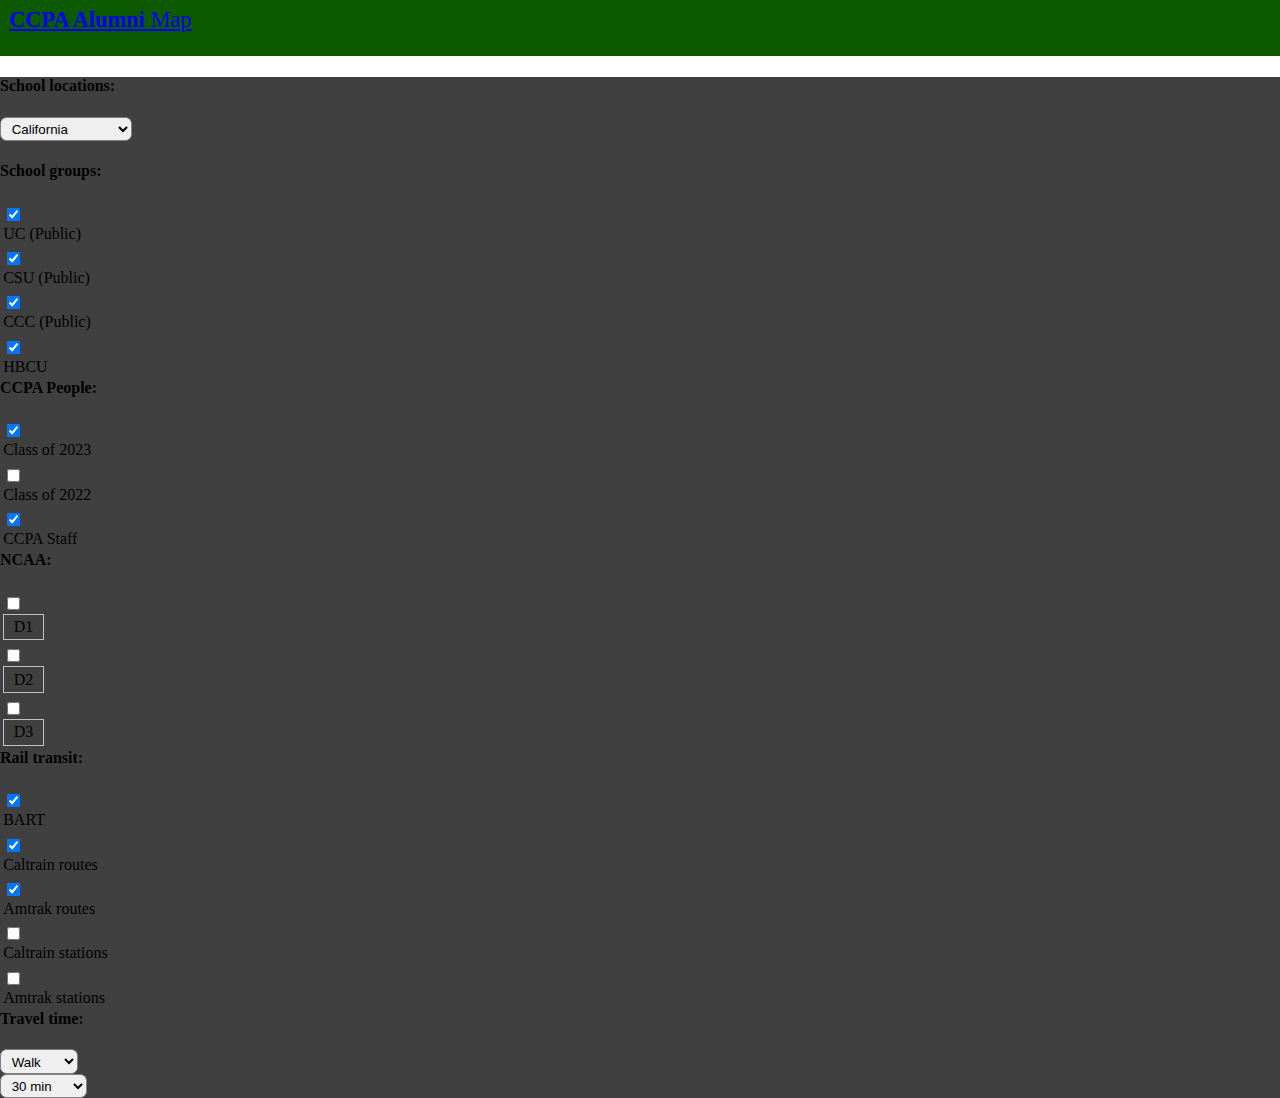
==== index.html @ 26f5cc2d "add header" ====
<!DOCTYPE html>
<html lang="en">

<head>
  <title>CCPA Alumni Map (alpha)</title>
  <meta charset="UTF-8">
  <meta http-equiv="X-UA-Compatible" content="IE=edge">
  <meta name="viewport" content="initial-scale=1,maximum-scale=1,user-scalable=no">
  <script src="https://cdnjs.cloudflare.com/ajax/libs/jquery/3.5.0/jquery.min.js"></script>
  <script src='https://npmcdn.com/csv2geojson@latest/csv2geojson.js'></script>
  <script src='https://npmcdn.com/@turf/turf/turf.min.js'></script>
  <script src="https://api.mapbox.com/mapbox-gl-js/v2.15.0/mapbox-gl.js"></script>
  <link href="https://api.mapbox.com/mapbox-gl-js/v2.15.0/mapbox-gl.css" rel="stylesheet">
  <link href='https://api.mapbox.com/mapbox-assembly/v1.3.0/assembly.min.css' rel='stylesheet'>
  <script src='https://api.mapbox.com/mapbox-assembly/v1.3.0/assembly.js'></script>
  <script src="https://api.mapbox.com/mapbox-gl-js/plugins/mapbox-gl-geocoder/v5.0.0/mapbox-gl-geocoder.min.js"></script>
  <link rel="stylesheet" href="https://api.mapbox.com/mapbox-gl-js/plugins/mapbox-gl-geocoder/v5.0.0/mapbox-gl-geocoder.css" type="text/css">
  <link rel="stylesheet" href="style.css">
  <link rel="stylesheet" href="nav-menu.css">
</head>

<body>
  <div id="header"><a href="https://github.com/ccpa-ousd/alumni-map"><strong>CCPA Alumni</strong>&nbsp;Map</a></div>
  <div id="section1-wrapper" class='wrapper'>
    <div class="container ">
      <div class="col-xs-12 col-sm-12 col-md-12">
        <!-- map options start -->
        <div class='absolute fl my12 mx12 py12 px12 bg-gray-faint rounder border border--gray txt-s '>
          <form id='options'>
            <h4 class='txt-bold pb3'>School locations:</h4>
            <div class='toggle-group align-center'>
              <div class='select-container'>
                <select class='select select--s'>
                  <option name='location' value='california' selected>California</option>
                  <option name='location' value='us'>United States</option>
                  <option name='location' value='north_america'>North America</option>
                  <option name='location' value='global'>Global</option>
                </select>
                <div class='select-arrow'></div>
              </div>
            </div>
            <h4 class='txt-bold pt6'>School groups:</h4>
            <label class='switch-container'>
              <input type='checkbox' name='uc' checked />
              <div class='switch mr6'></div>
              UC (Public)
            </label>
            <label class='switch-container'>
              <input type='checkbox' name='csu' checked />
              <div class='switch mr6'></div>
              CSU (Public)
            </label>
            <label class='switch-container'>
              <input type='checkbox' name='ccc' checked />
              <div class='switch mr6'></div>
              CCC (Public)
            </label>
            <label class='switch-container'>
              <input type='checkbox' name='hbcu' checked />
              <div class='switch mr6'></div>
              HBCU
            </label>
            <h4 class='txt-bold pt12 '>CCPA People:</h4>
            <label class='switch-container'>
              <input type='checkbox' name='ccpa_2023' checked />
              <div class='switch mr6'></div>
              Class of 2023
            </label>
            <label class='switch-container'>
              <input type='checkbox' name='ccpa_2022' />
              <div class='switch mr6'></div>
              Class of 2022
            </label>
            <label class='switch-container'>
              <input type='checkbox' name='ccpa_staff' checked />
              <div class='switch mr6'></div>
              CCPA Staff
            </label>
            <h4 class='txt-bold pt12 '>NCAA:</h4>
            <div class='toggle-group mr18'>
              <label class='toggle-container'>
                <input name='ncaa_d1' type='checkbox' />
                <div class='toggle'>D1</div>
              </label>
              <label class='toggle-container'>
                <input name='ncaa_d2' type='checkbox' />
                <div class='toggle'>D2</div>
              </label>
              <label class='toggle-container'>
                <input name='ncaa_d3' type='checkbox' />
                <div class='toggle'>D3</div>
              </label>
            </div>

            <!-- <form id='transit'>
              <h4 class='txt-s txt-bold pt12 pb3 '>Transit:</h4>
              <div class='toggle-group align-center'>
                <div class='select-container'>
                  <select class='select select--s'>
                    <option name='transit' value='ac'>AC Transit</option>
                    <option name='transit' value='ba'>Bay Area Rapid Transit</option>
                    <option name='transit' value='ct'>Caltrain</option>
                    <option name='transit' value='am'>Capitol Corridor JPA</option>
                    <option name='transit' value='ss'>City of South San Francisco</option>
                    <option name='transit' value='cm'>Commute.org Shuttles</option>
                    <option name='transit' value='cc'>County Connection</option>
                    <option name='transit' value='de'>Dumbarton Express</option>
                    <option name='transit' value='em'>Emery Go-Round</option>
                    <option name='transit' value='fs'>Fairfield and Suisun Transit</option>
                    <option name='transit' value='gf'>Golden Gate Ferry</option>
                    <option name='transit' value='gg'>Golden Gate Transit</option>
                    <option name='transit' value='wh'>Livermore Amador VTA</option>
                    <option name='transit' value='ma'>Marin Transit</option>
                    <option name='transit' value='pe'>Petaluma Transit</option>
                    <option name='transit' value='rv'>Rio Vista Delta Breeze</option>
                    <option name='transit' value='sm'>SamTrans</option>
                    <option name='transit' value='sb'>San Francisco Bay Ferry</option>
                    <option name='transit' value='si'>SF International Airport</option>
                    <option name='transit' value='sf'>San Francisco MTA</option>
                    <option name='transit' value='sr'>Santa Rosa CityBus</option>
                    <option name='transit' value='st'>SolTrans</option>
                    <option name='transit' value='so'>Sonoma County Transit</option>
                    <option name='transit' value='sa'>Sonoma Marin Area RT</option>
                    <option name='transit' value='ms'>Stanford Marguerite Shuttle</option>
                    <option name='transit' value='td'>Tideline Water Taxi</option>
                    <option name='transit' value='3d'>Tri Delta Transit</option>
                    <option name='transit' value='uc'>Union City Transit</option>
                    <option name='transit' value='vc'>Vacaville City Coach</option>
                    <option name='transit' value='vn'>VINE Transit</option>
                    <option name='transit' value='sc'>VTA</option>
                    <option name='transit' value='wc'>WestCat (Contra Costa)</option>
                  </select>
                  <div class='select-arrow'></div>
                </div>
              </div>
            </form> -->
            <h4 class='txt-s txt-bold pt12 pb3 '>Rail transit:</h4>
            <label class='switch-container'>
              <input type='checkbox' name='bart_stops' checked />
              <div class='switch mr6'></div>
              BART
            </label>
            <label class='switch-container'>
              <input type='checkbox' name='caltrain_routes' checked />
              <div class='switch mr6'></div>
              Caltrain routes
            </label>
            <label class='switch-container'>
              <input type='checkbox' name='amtrak_routes' checked />
              <div class='switch mr6'></div>
              Amtrak routes
            </label>
            <label class='switch-container'>
              <input type='checkbox' name='caltrain_stops' />
              <div class='switch mr6'></div>
              Caltrain stations
            </label>
            <label class='switch-container'>
              <input type='checkbox' name='amtrak_stops' />
              <div class='switch mr6'></div>
              Amtrak stations
            </label>
          </form>

          <form id='params'>
            <h4 class='txt-s txt-bold pt12 pb3 '>Travel time:</h4>
            <div class='toggle-group align-center'>
              <div class='select-container'>
                <select class='select select--s'>
                  <option name='profile' value='walking' selected>Walk</option>
                  <option name='profile' value='cycling'>Bike</option>
                  <option name='profile' value='driving'>Drive</option>
                </select>
                <div class='select-arrow'></div>
              </div>
              <div class='select-container'>
                <select class='select select--s'>
                  <option name='duration' value='30' selected>30 min</option>
                  <option name='duration' value='45'>45 min</option>
                  <option name='duration' value='60'>60 min</option>
                </select>
                <div class='select-arrow'></div>
              </div>
            </div>
          </form>
        </div>
        <!-- map options end -->
      </div>
    </div>
  </div>

  <div id="map"></div>

  <script>
    mapboxgl.accessToken = 'pk.eyJ1IjoiZG9tbGV0IiwiYSI6ImNsaTN5MXhseTA0bWMzZHBoNTlnaG1hYmUifQ.9IpTpyptAxhC6ZoUqKCd9w';
    const map = new mapboxgl.Map({
      container: 'map',
      style: 'mapbox://styles/domlet/cljxrbgx0000c01rac7og3ym6',
      center: [-122.219355, 37.783520],
      zoom: 8,
      projection: 'mercator'
    });

    map.on('load', function () {
      map.resize();
    });

    datasets = [
      { 'name': 'schools', 'url': 'https://docs.google.com/spreadsheets/d/e/2PACX-1vRtFnRSJ__Rne8FH9igV93l42bsQE6PhFijwoQ4gimr5l5vlQJnljexLXOK4deup-0hLF0B-tDLA77u/pub?gid=1593214570&single=true&output=csv' },
      { 'name': 'people', 'url': 'https://docs.google.com/spreadsheets/d/e/2PACX-1vRtFnRSJ__Rne8FH9igV93l42bsQE6PhFijwoQ4gimr5l5vlQJnljexLXOK4deup-0hLF0B-tDLA77u/pub?gid=435305116&single=true&output=csv' },
    ]
    categories =
    {
      // School groups
      'uc': { 'color': '#002A56', 'outline': 'black', 'source': 'schools' },
      'csu': { 'color': '#E61A37', 'outline': 'black', 'source': 'schools' },
      'ccc': { 'color': 'blue', 'outline': 'black', 'source': 'schools' },
      'hbcu': { 'color': 'aqua', 'outline': 'black', 'source': 'schools' },
      'ncaa_d1': { 'color': '#0097D8', 'outline': 'white', 'source': 'schools' },
      'ncaa_d2': { 'color': '#0097D8', 'outline': 'white', 'source': 'schools' },
      'ncaa_d3': { 'color': '#0097D8', 'outline': 'white', 'source': 'schools' },
      // locations
      'us': { 'color': '#9B59B6', 'outline': 'black', 'source': 'schools' },
      'california': { 'color': '#E67E22', 'outline': 'black', 'source': 'schools' },
      'mexico': { 'color': '#2ECC71', 'outline': 'black', 'source': 'schools' },
      'canada': { 'color': '#E65722', 'outline': 'black', 'source': 'schools' },
      'global': { 'color': '#F2CA27', 'outline': 'black', 'source': 'schools' },
      // 'us-non-california-public': { 'color': 'teal', 'outline': 'black', 'source': 'schools' },
      // 'us-non-california-private': { 'color': 'orange', 'outline': 'black', 'source': 'schools' },
      'ccpa_2023': { 'color': '#006000', 'outline': 'gold', 'source': 'people' }, // green
      'ccpa_2022': { 'color': '#006000', 'outline': 'gold', 'source': 'people' }, // green
      'ccpa_staff': { 'color': 'gold', 'outline': '#006000', 'source': 'people' }, // green
      // Transit
      'bart_routes': { 'color': '', 'outline': '', 'source': 'map_style' },
      'bart_stops': { 'color': '', 'outline': '', 'source': 'map_style' },
      'caltrain_routes': { 'color': '', 'outline': '', 'source': 'map_style' },
      'caltrain_stops': { 'color': '', 'outline': '', 'source': 'map_style' },
      'amtrak_routes': { 'color': '', 'outline': '', 'source': 'map_style' },
      'amtrak_stops': { 'color': '', 'outline': '', 'source': 'map_style' },
    }
    // Create an array of all the categories above:
    let categoryList = [];
    for (var key in categories) {
      categoryList.push(key)
    }

    // isochrone start
    // Target the params form in the HTML
    const params = document.getElementById('params');

    // Create variables to use in getIso()
    const urlBase = 'https://api.mapbox.com/isochrone/v1/mapbox/';
    const lon = -122.1928997670688;
    const lat = 37.761674505667884;
    let profile = 'walking';
    let minutes = 30;

    // Create a LngLat object to use in the marker initialization
    const lngLat = {
      lon: lon,
      lat: lat
    };

    // Create a function that sets up the Isochrone API query then makes a fetch call
    async function getIso() {
      const query = await fetch(
        `${urlBase}${profile}/${lon},${lat}?contours_minutes=${minutes}&denoise=1&polygons=true&access_token=${mapboxgl.accessToken}`,
        { method: 'GET' }
      );
      console.log('iso api request' + profile + minutes)
      const data = await query.json();
      // Set the 'iso' source's data to what's returned by the API query
      map.getSource('iso').setData(data);
    }
    options.addEventListener('change', (event) => {
      clickedCat = event.target.name
      checked = event.target.checked // true or false
      // find a layer with a matching name:
      if (clickedCat in categories) {
        if (checked) {
          map.setLayoutProperty(clickedCat, 'visibility', 'visible');
          checked = true
          console.log(clickedCat + ' is ' + checked)
        } else {
          map.setLayoutProperty(clickedCat, 'visibility', 'none');
          checked = false
          console.log(clickedCat + ' is ' + checked)
        };
      } else {
        if (event.target[event.target.selectedIndex].getAttribute('name') === 'location') {
          newLocation = event.target[event.target.selectedIndex].value;
          console.log('if - changed the newLocation to ' + newLocation)
          if (newLocation === 'california') {
            map.setLayoutProperty('global', 'visibility', 'none');
            map.setLayoutProperty('canada', 'visibility', 'none');
            map.setLayoutProperty('mexico', 'visibility', 'none');
            map.setLayoutProperty('us', 'visibility', 'none');
            map.setLayoutProperty(newLocation, 'visibility', 'visible');
            // fit map to california
            const bbox = [[-125.467429, 42.421704], [-111.758190, 31.887826]];
            map.fitBounds(bbox, {
              padding: { top: 10, bottom: 25, left: 50, right: 5 }
            });
          } else if (newLocation === 'us') {
            map.setLayoutProperty('global', 'visibility', 'none');
            map.setLayoutProperty('canada', 'visibility', 'none');
            map.setLayoutProperty('mexico', 'visibility', 'none');
            map.setLayoutProperty(newLocation, 'visibility', 'visible');
            // fit map to united states
            const bbox = [[-134.883194, 47.272230], [-73.310976, 21.686577]];
            map.fitBounds(bbox, {
              padding: { top: 10, bottom: 25, left: 50, right: 5 }
            });
          } else if (newLocation === 'north_america') {
            map.setLayoutProperty('global', 'visibility', 'none');
            map.setLayoutProperty('canada', 'visibility', 'visible');
            map.setLayoutProperty('mexico', 'visibility', 'visible');
            map.setLayoutProperty('us', 'visibility', 'visible');
            // fit map to north_america
            const bbox = [[-169.089758, 72.076309], [-56.576899, 13.783553]];
            map.fitBounds(bbox, {
              padding: { top: 10, bottom: 25, left: 50, right: 5 }
            });
          } else if (newLocation === 'global') {
            map.setLayoutProperty('canada', 'visibility', 'visible');
            map.setLayoutProperty('mexico', 'visibility', 'visible');
            map.setLayoutProperty('us', 'visibility', 'visible');
            map.setLayoutProperty('global', 'visibility', 'visible');
            // fit map to globe
            const bbox = [[-162.080036, -55], [176.16456799665184, -51.862338726085824]];
            map.fitBounds(bbox, {
              padding: { top: 10, bottom: 25, left: 50, right: 5 }
            });
          }
        } else {
          // if the event is a new transit selection...
          if (event.target[event.target.selectedIndex].getAttribute('name') === 'transit') {
            newTransit = event.target[event.target.selectedIndex].value;
            console.log(newTransit)
            // check if the transit source has been added
            // if no, add the geojson source; iterate to create a list of agencies; and add individual layers for each agency
            // if yes, change the selected layer to visible (and others invisible)
          }
        }
      };
    });

    // When a user changes the value of profile or duration by clicking a button, 
    // change the parameter's value and make the API query again
    params.addEventListener('change', (event) => {
      if (event.target[event.target.selectedIndex].getAttribute('name') === 'profile') {
        profile = event.target[event.target.selectedIndex].value;
        console.log('if - changed the profile')
      } else if (event.target[event.target.selectedIndex].getAttribute('name') === 'duration') {
        minutes = event.target[event.target.selectedIndex].value;
        console.log('else - changed the duration')
      }
      const bbox = [[-122.055930, 37.684425], [-122.352671, 37.815849]];
      map.fitBounds(bbox, {
        padding: { top: 10, bottom: 25, left: 50, right: 5 }
      });
      getIso();
    });
    // isochrone end 

    // First wait for the map to load!
    map.on('load', () => {
      map.loadImage('icons/logo_sys_csu_24px_sq.png', (error, image) => {
        if (error) throw error;
        map.addImage('csu', image);
      });
      map.loadImage('icons/logo_sys_uc2_24px_sq.png', (error, image) => {
        if (error) throw error;
        map.addImage('uc', image);
      });
      map.loadImage('icons/logo-ccc.png', (error, image) => {
        if (error) throw error;
        map.addImage('ccc', image);
      });
      map.loadImage('icons/logo-hbcu.png', (error, image) => {
        if (error) throw error;
        map.addImage('hbcu', image);
      });
      map.loadImage('icons/logo-ccpa.png', (error, image) => {
        if (error) throw error;
        map.addImage('ccpa', image);
      });
      for (let i = 0; i < datasets.length; i++) {
        $.ajax({
          type: "GET",
          url: datasets[i].url,
          dataType: "text",
          success: function (csvData) {
            csv2geojson.csv2geojson(csvData, {
              latfield: 'latitude',
              lonfield: 'longitude',
              delimiter: ','
            }, function (err, data) {
              if (err || data.features.length === 0) {
                console.log('⚠️ csv error!');
                // console.log(data);
              } else {
                console.log("it happened")
                console.log(data)
              }
              map.addSource(datasets[i].name, {
                type: 'geojson',
                data: data,
              });
              const people = map.getStyle().sources['people'].data.features
              const schools = map.getStyle().sources['schools'].data.features

              function forwardGeocoder(query) {
                const matchingFeatures = [];
                for (const feature of people) {
                  if (
                    feature.properties.name
                      .toLowerCase()
                      .includes(query.toLowerCase())
                  ) {
                    feature['place_name'] = `🦁 ${feature.properties.name}`;
                    feature['center'] = feature.geometry.coordinates;
                    matchingFeatures.push(feature);
                  }
                }
                return matchingFeatures;
              }
              // add the search box
              map.addControl(
                new MapboxGeocoder({
                  accessToken: mapboxgl.accessToken,
                  localGeocoder: forwardGeocoder,
                  mapboxgl: mapboxgl
                })
              );

              map.addLayer({
                'id': 'ccc',
                'type': 'symbol',
                'source': 'schools',
                'layout': {
                  'icon-image': 'ccc',
                  'icon-size': .16,
                },
                'filter': ['all', ['==', 'system_acronym', 'CCC']],
              });
              map.addLayer({
                'id': 'uc',
                'type': 'symbol',
                'source': 'schools',
                'layout': {
                  'icon-image': 'uc',
                  'icon-size': 1,
                },
                'paint': {
                  'icon-halo-color': '#fff',
                  'icon-halo-width': 2
                },
                'filter': ['all', ['==', 'system_acronym', 'UC']],
              });
              map.addLayer({
                'id': 'csu',
                'type': 'symbol',
                'source': 'schools',
                'layout': {
                  'icon-image': 'csu',
                  'icon-size': 1,
                },
                'filter': ['all', ['==', 'system_acronym', 'CSU']],
              });
              map.addLayer({
                'id': 'hbcu',
                'type': 'symbol',
                'source': 'schools',
                'layout': {
                  'icon-image': 'hbcu',
                  'icon-size': .35,
                },
                'filter': ['all', ['==', 'hbcu', 'TRUE']],
              });
              map.addLayer({
                'id': 'mexico',
                'type': 'circle',
                'source': 'schools',
                'layout': {
                  'visibility': 'none'
                },
                'paint': {
                  'circle-color': categories['mexico'].color,
                  'circle-stroke-color': categories['mexico'].outline,
                  'circle-stroke-width': 1,
                  'circle-radius': 7,
                },
                'filter': ['all', ['==', 'country', 'MX']],
              });
              map.addLayer({
                'id': 'california',
                'type': 'circle',
                'source': 'schools',
                'paint': {
                  'circle-color': categories['california'].color,
                  'circle-stroke-color': categories['california'].outline,
                  'circle-stroke-width': 1,
                  'circle-radius': 7,
                },
                'filter': ['all',
                  ['==', 'state', 'California'],
                  ['!=', 'system_acronym', 'UC'],
                  ['!=', 'system_acronym', 'CSU'],
                  ['!=', 'system_acronym', 'CCC']
                ],
              });
              map.addLayer({
                'id': 'ncaa_d1',
                'type': 'circle',
                'source': 'schools',
                'layout': {
                  'visibility': 'none'
                },
                'paint': {
                  'circle-color': categories['ncaa_d1'].color,
                  'circle-stroke-color': categories['ncaa_d1'].outline,
                  'circle-stroke-width': 1,
                  'circle-radius': 7,
                },
                'filter': ['all', ['==', 'ncaa_div', 'D1'],],
              });
              map.addLayer({
                'id': 'ncaa_d2',
                'type': 'circle',
                'source': 'schools',
                'layout': {
                  'visibility': 'none'
                },
                'paint': {
                  'circle-color': categories['ncaa_d2'].color,
                  'circle-stroke-color': categories['ncaa_d2'].outline,
                  'circle-stroke-width': 1,
                  'circle-radius': 7,
                },
                'filter': ['all', ['==', 'ncaa_div', 'D2'],],
              });
              map.addLayer({
                'id': 'ncaa_d3',
                'type': 'circle',
                'source': 'schools',
                'layout': {
                  'visibility': 'none'
                },
                'paint': {
                  'circle-color': categories['ncaa_d3'].color,
                  'circle-stroke-color': categories['ncaa_d3'].outline,
                  'circle-stroke-width': 1,
                  'circle-radius': 7,
                },
                'filter': ['all', ['==', 'ncaa_div', 'D3'],],
              });
              map.addLayer({
                'id': 'us',
                'type': 'circle',
                'source': 'schools',
                'layout': {
                  'visibility': 'none'
                },
                'paint': {
                  'circle-color': categories['us'].color,
                  'circle-stroke-color': categories['us'].outline,
                  'circle-stroke-width': 1,
                  'circle-radius': 7,
                },
                'filter': ['all',
                  ['==', 'country', 'US'],
                  ['!=', 'state', 'California'],
                ],
              });
              map.addLayer({
                'id': 'canada',
                'type': 'circle',
                'source': 'schools',
                'layout': {
                  'visibility': 'none'
                },
                'paint': {
                  'circle-color': categories['canada'].color,
                  'circle-stroke-color': categories['canada'].outline,
                  'circle-stroke-width': 1,
                  'circle-radius': 7,
                },
                'filter': ['all', ['==', 'country', 'CA']],
              });
              map.addLayer({
                'id': 'global',
                'type': 'circle',
                'source': 'schools',
                'layout': {
                  'visibility': 'none'
                },
                'paint': {
                  'circle-color': categories['global'].color,
                  'circle-stroke-color': categories['global'].outline,
                  'circle-stroke-width': 1,
                  'circle-radius': 7,
                },
                'filter': ['all',
                  ['!=', 'country', 'US'],
                  ['!=', 'country', 'MX'],
                  ['!=', 'country', 'CA'],
                ],
              });
              // map.addLayer({
              //   'id': 'us-non-california-public',
              //   'type': 'circle',
              //   'source': 'schools',
              //   'paint': {
              //     'circle-color': categories['us-non-california-public'].color,
              //     'circle-stroke-color': categories['us-non-california-public'].outline,
              //     'circle-stroke-width': 1,
              //     'circle-radius': 7,
              //   },
              //   'filter': ['all',
              //     ['==', 'country', 'USA'],
              //     ['!=', 'state', 'CA'],
              //     ['!=', 'pub_priv', 'Public'],
              //   ],
              // });
              // map.addLayer({
              //   'id': 'us-non-california-private',
              //   'type': 'circle',
              //   'source': 'schools',
              //   'paint': {
              //     'circle-color': categories['us-non-california-private'].color,
              //     'circle-stroke-color': categories['us-non-california-private'].outline,
              //     'circle-stroke-width': 1,
              //     'circle-radius': 7,
              //   },
              //   'filter': ['all',
              //     ['==', 'country', 'USA'],
              //     ['!=', 'state', 'CA'],
              //     ['!=', 'pub_priv', 'Private'],
              //   ],
              // });
              map.addLayer({
                'id': 'ccpa_2023',
                'type': 'symbol',
                'source': 'people',
                'layout': {
                  'icon-image': 'ccpa',
                  'icon-size': .1,
                  // 'visibility': 'none'
                },
                'filter': ['all',
                  ['==', 'grad_year', '2023'],
                ],
              });
              map.addLayer({
                'id': 'ccpa_2022',
                'type': 'symbol',
                'source': 'people',
                'layout': {
                  'icon-image': 'ccpa',
                  'icon-size': .1,
                  'visibility': 'none'
                },
                'filter': ['all',
                  ['==', 'grad_year', '2022'],
                ],
              });
              map.addLayer({
                'id': 'ccpa_staff',
                'type': 'symbol',
                'source': 'people',
                'layout': {
                  'icon-image': 'ccpa',
                  'icon-size': .1,
                  // 'visibility': 'none'
                },
                'filter': ['all',
                  ['==', 'grad_year', 'staff'],
                ],
              });
            });
          }
        });
      };
    });

    map.on('load', () => {
      map.addSource('iso', {
        type: 'geojson',
        data: {
          'type': 'FeatureCollection',
          'features': []
        }
      });
      map.addLayer(
        {
          'id': 'isoLayer',
          'type': 'fill',
          'source': 'iso',
          'paint': {
            'fill-color': '#FB02C9',
            'fill-opacity': .3,
            // 'line-width': 2,
          }
        },
        'poi-label'
      );
      // marker.setLngLat(lngLat).addTo(map); // Add marker at CCPA
      // getIso(); // API call
    });

    // inspect a feature on click
    map.on('click', ['csu'], (e) => {
      const features = map.queryRenderedFeatures(e.point, {
        layers: ['csu']
      });
    });

    // When a click event occurs on a feature in
    // the ... layer, open a popup at  
    // the location of the feature, with
    // description HTML from its properties.

    map.on('click', categoryList, (e) => {
      // popup placement
      const coordinates = e.features[0].geometry.coordinates.slice();
      while (Math.abs(e.lngLat.lng - coordinates[0]) > 180) {
        coordinates[0] += e.lngLat.lng > coordinates[0] ? 360 : -360;
      }
      // popup content
      let object = JSON.stringify(e.features[0].properties)
      let name = e.features[0].properties.name
      let website = e.features[0].properties.website
      let image = e.features[0].properties.image
      let pubPriv = e.features[0].properties.pub_priv
      let layer = e.features[0].layer.id
      let html = ''
      if (layer == 'uc' || layer == 'csu' || layer == 'ccc') {
        let location = e.features[0].properties.location
        let system_acronym = e.features[0].properties.system_acronym
        let system_long = e.features[0].properties.system_long
        html = `<a href='${image}' target='_blank'><img src='${image}' class='popup-img' /></a>
        <p><strong><a href="${website}" target='_blank'>${name}</a></strong> is a ${pubPriv.toLowerCase()} school located in ${location}. This campus part of the ${system_long} (${system_acronym}) system.`
      } else if (layer == 'ccpa_2022' || layer == 'ccpa_2023') {
        let school = e.features[0].properties.school_decision
        let year = e.features[0].properties.grad_year
        html = `<a href='${image}' target='_blank'><img src='${image}' class='popup-img' /></a>
        <p><strong>CCPA Graduate:</strong><br>
        ${name} (<i>Class of ${year}</i>)</p>
        <p><strong>School choice:</strong><br>
        <a href="${website}" target='_blank'>${school}</a></p>`
      } else if (layer == 'ccpa_staff') {
        let school = e.features[0].properties.school_decision
        let degree = e.features[0].properties.degree
        let profile_url = e.features[0].properties.profile_url
        let ccpa_role = e.features[0].properties.ccpa_role
        html = `<a href='${image}' target='_blank'><img src='${image}' class='popup-img' /></a>
        <p><strong>
          <a href='${profile_url}' target='_blank'>${name}</a></strong><br>
          <em> CCPA ${ccpa_role}</em></p>
        <p><strong>School:</strong><br>
          <a href="${website}" target='_blank'>${school}</a></p>
        <p><strong>Degree or Credential:</strong><br>
        ${degree}</p>`
      } else if (layer == 'hbcu') {
        let location = e.features[0].properties.location
        let pub_priv = e.features[0].properties.pub_priv
        let ncaa_div = e.features[0].properties.ncaa_div
        let ncaa_conf = e.features[0].properties.ncaa_conf
        let comment = e.features[0].properties.comment
        let regionally_accredited = e.features[0].properties.regionally_accredited
        let year_founded = e.features[0].properties.year_founded
        if (regionally_accredited == "No") {
          regionally_accredited = 'non-regionally accredited'
        } else {
          regionally_accredited = 'regionally accredited'
        }
        if (ncaa_div != '') {
          if (ncaa_div == 'D1') {
            ncaa_div = 'Division I'
          } else if (ncaa_div == 'D2') {
            ncaa_div = 'Division II'
          } else {
            ncaa_div = 'Division III'
          }
          ncaa_div_text = `<p><strong>NCAA:</strong> ${ncaa_div} <br>
            <a href='https://en.wikipedia.org/wiki/List_of_NCAA_conferences' target='_blank'>${ncaa_conf}</a></p>`
        } else {
          ncaa_div_text = ''
        }
        if (comment != '') {
          comment_html = `<p><em>${comment}</em></p>`
        } else {
          comment_html = ''
        }
        html = `<a href='${image}' target='_blank'><img src='${image}' class='popup-img' /></a>
        <p><strong><a href="${website}" target='_blank'>${name}</a></strong> is a ${pubPriv.toLowerCase()} ${regionally_accredited} HBCU school.</p>
        <p><strong>Founded:</strong> ${year_founded}</p>
        <p><strong>Location:</strong> ${location}</p>${ncaa_div_text}${comment_html}`
      } else if (layer == 'amtrak_stops') {
        // let name = e.features[0].properties.name
        let stationnam = e.features[0].properties.stationnam
        let code = e.features[0].properties.code
        let address1 = e.features[0].properties.address1
        let address2 = e.features[0].properties.address2
        let city = e.features[0].properties.city
        let STATE = e.features[0].properties.STATE
        let stntype = e.features[0].properties.stntype
        let statype = e.features[0].properties.statype
        html = `<strong> Amtrak ${stntype.toLowerCase()} stop: <br>
          <a href='https://amtrakguide.com/stations/amtrak-stations-in-california/' target='_blank'>${stationnam} (${code})</strong></a><br>
         ${statype}<br>
        <strong>Address:</strong> ${address1}, ${city}, ${STATE}`
      } else if (layer == 'caltrain_stops') {
        let name = e.features[0].properties.stop_name
        let stop_id = e.features[0].properties.stop_id
        let zone_id = e.features[0].properties.zone_id
        html = `<a href='https://caltrain.com/stations-zones' target='_blank'><strong>${name} Station</strong></a><br>
        <strong>Stop ID:</strong> ${stop_id}<br>
        <strong>Zone:</strong> ${zone_id}`
      } else if (layer == 'bart_stops') {
        let name = e.features[0].properties.Name
        let desc = e.features[0].properties.Description
        let website = "https://bart.gov/stations"
        html = `<strong><a href="${website}" target='_blank'>${name} BART Station</a></strong><br>${desc}`
      } else {
        html = `<a href='${image}' target='_blank'><img src='${image}' class='popup-img' /></a><br/>
        <p><strong><a href="${website}" target='_blank'>${name}</a></strong>`
      }
      // popup, yay!
      new mapboxgl.Popup()
        .setLngLat(coordinates)
        .setMaxWidth("20em")
        .setHTML(html)
        .addTo(map);
    });

    map.on('mouseenter', categoryList, () => {
      map.getCanvas().style.cursor = 'pointer';
    });
    map.on('mouseleave', categoryList, () => {
      map.getCanvas().style.cursor = '';
    });

  </script>
</body>

</html>
---- style.css ----
body { margin: 0; padding: 0; }
#map { position: absolute; top: 3.5em; bottom: 0; width: 100%;}

#header {
  color: white;
  background-color: #0D5900;
  display: block;
  height: 3.5em;
} 
#header a {
  font-size: 1.4em;
  height: 1.8em;
  display: -webkit-flex;
  display: -moz-flex;
  display: flex;
  -webkit-align-items: center;
  -moz-align-items: center;
  align-items: center;
  margin: 0 0 0 0.4em; padding: 0;
}

#menu {
  background: rgb(90, 90, 90, 0.5)
}
.container {
  background: rgba(0, 0, 0, 0.75);
  /* color: #fff; */
  position:relative;
  z-index: 1
}
/* Assembly hacks */
.select {
  border-radius: .5em;
  border: 1px solid gray;
  padding: .25em 1.3em .15em 0.5em;
  margin-right: 0.3em;
}

.rounder {
  border-radius: .7em;
}
.toggle {
  border: 1px solid silver;
  color: #000;
  margin: 0 .1em 0 0 ; 
  padding: .2em .6em;
}

.mapboxgl-popup-content p {
  padding-top: 0.1em;
}
  .mapboxgl-popup-content h1 {
    font-weight: bold;
}
  .mapboxgl-popup-content {
  border: 1px solid gray;
}
.mapboxgl-popup-content a {
  color: #213268;
  text-decoration: underline;
}
.mapboxgl-popup-close-button {
  margin-right: 0.5em;
}
label {
  float: left;
  display:block;
  clear: both;
  padding: .2em;
}
h4 {
  clear: both;
  display: block;
}
.popup-img {
  max-height: 200px;
  max-width: 200px;
  /* float: left; */
  padding: 0 0.5em 0.5em 0;
}
.popup-info {
  clear: both;
}
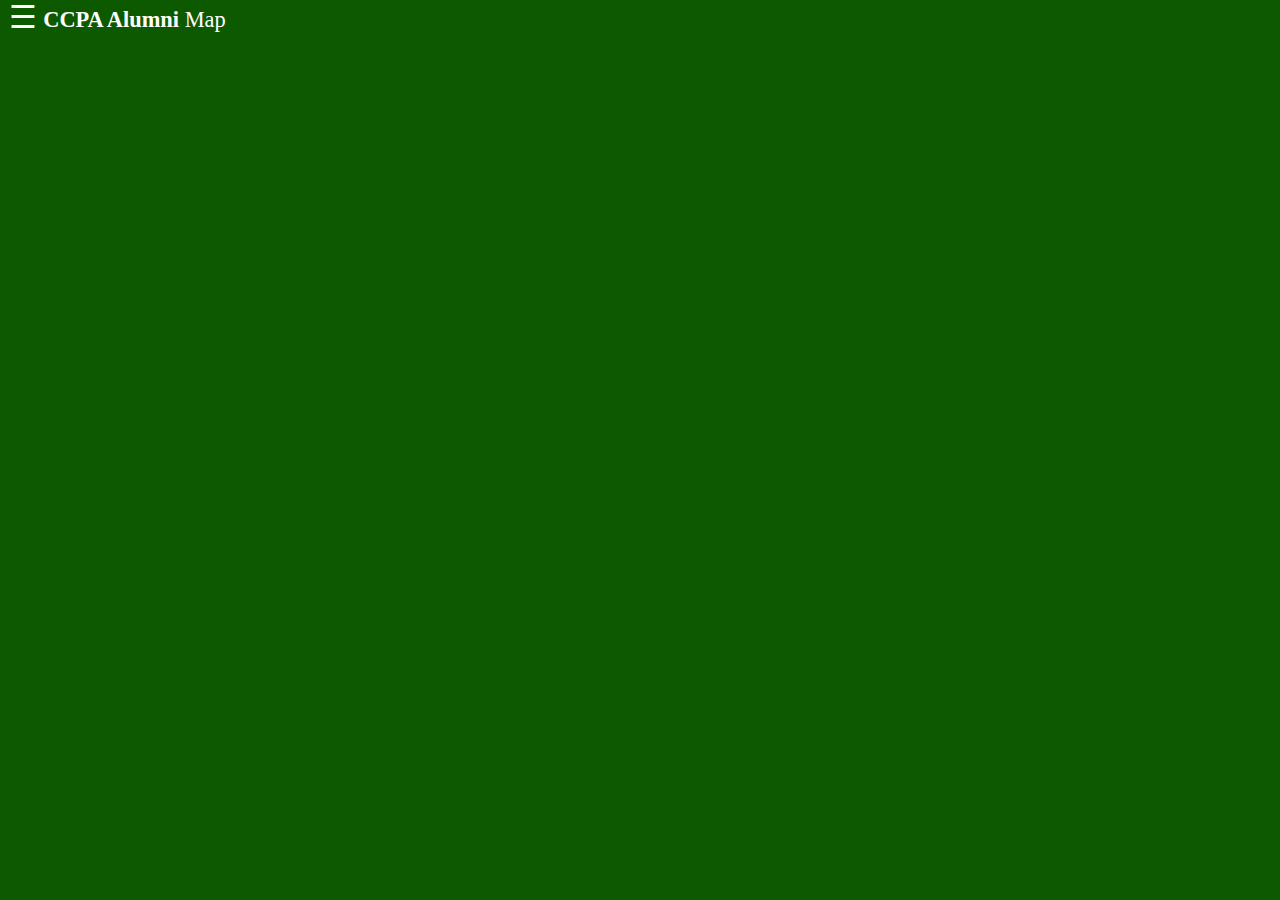
==== commit e6530fb9: "hide/show options" ====
--- a/index.html
+++ b/index.html
@@ -16,83 +16,84 @@
   <script src="https://api.mapbox.com/mapbox-gl-js/plugins/mapbox-gl-geocoder/v5.0.0/mapbox-gl-geocoder.min.js"></script>
   <link rel="stylesheet" href="https://api.mapbox.com/mapbox-gl-js/plugins/mapbox-gl-geocoder/v5.0.0/mapbox-gl-geocoder.css" type="text/css">
   <link rel="stylesheet" href="style.css">
-  <link rel="stylesheet" href="nav-menu.css">
+  <link rel="stylesheet" href="nav.css">
 </head>
 
 <body>
-  <div id="header"><a href="https://github.com/ccpa-ousd/alumni-map"><strong>CCPA Alumni</strong>&nbsp;Map</a></div>
-  <div id="section1-wrapper" class='wrapper'>
-    <div class="container ">
-      <div class="col-xs-12 col-sm-12 col-md-12">
-        <!-- map options start -->
-        <div class='absolute fl my12 mx12 py12 px12 bg-gray-faint rounder border border--gray txt-s '>
-          <form id='options'>
-            <h4 class='txt-bold pb3'>School locations:</h4>
-            <div class='toggle-group align-center'>
-              <div class='select-container'>
-                <select class='select select--s'>
-                  <option name='location' value='california' selected>California</option>
-                  <option name='location' value='us'>United States</option>
-                  <option name='location' value='north_america'>North America</option>
-                  <option name='location' value='global'>Global</option>
-                </select>
-                <div class='select-arrow'></div>
+  <!-- nav sidebar begin -->
+  <div class="sidebar">
+    <div id="section1-wrapper" class='wrapper'>
+      <div class="container ">
+        <div class="col-xs-12 col-sm-12 col-md-12">
+          <!-- map options start -->
+          <div class='absolute fl my12 mx12 py12 px12 bg-gray-faint rounder border border--gray txt-s right'>
+            <form id='options'>
+              <h4 class='txt-bold pb3'>School locations:</h4>
+              <div class='toggle-group align-center'>
+                <div class='select-container'>
+                  <select class='select select--s'>
+                    <option name='location' value='california' selected>California</option>
+                    <option name='location' value='us'>United States</option>
+                    <option name='location' value='north_america'>North America</option>
+                    <option name='location' value='global'>Global</option>
+                  </select>
+                  <div class='select-arrow'></div>
+                </div>
               </div>
-            </div>
-            <h4 class='txt-bold pt6'>School groups:</h4>
-            <label class='switch-container'>
-              <input type='checkbox' name='uc' checked />
-              <div class='switch mr6'></div>
-              UC (Public)
-            </label>
-            <label class='switch-container'>
-              <input type='checkbox' name='csu' checked />
-              <div class='switch mr6'></div>
-              CSU (Public)
-            </label>
-            <label class='switch-container'>
-              <input type='checkbox' name='ccc' checked />
-              <div class='switch mr6'></div>
-              CCC (Public)
-            </label>
-            <label class='switch-container'>
-              <input type='checkbox' name='hbcu' checked />
-              <div class='switch mr6'></div>
-              HBCU
-            </label>
-            <h4 class='txt-bold pt12 '>CCPA People:</h4>
-            <label class='switch-container'>
-              <input type='checkbox' name='ccpa_2023' checked />
-              <div class='switch mr6'></div>
-              Class of 2023
-            </label>
-            <label class='switch-container'>
-              <input type='checkbox' name='ccpa_2022' />
-              <div class='switch mr6'></div>
-              Class of 2022
-            </label>
-            <label class='switch-container'>
-              <input type='checkbox' name='ccpa_staff' checked />
-              <div class='switch mr6'></div>
-              CCPA Staff
-            </label>
-            <h4 class='txt-bold pt12 '>NCAA:</h4>
-            <div class='toggle-group mr18'>
-              <label class='toggle-container'>
-                <input name='ncaa_d1' type='checkbox' />
-                <div class='toggle'>D1</div>
-              </label>
-              <label class='toggle-container'>
-                <input name='ncaa_d2' type='checkbox' />
-                <div class='toggle'>D2</div>
-              </label>
-              <label class='toggle-container'>
-                <input name='ncaa_d3' type='checkbox' />
-                <div class='toggle'>D3</div>
-              </label>
-            </div>
-
-            <!-- <form id='transit'>
+              <h4 class='txt-bold pt6'>School groups:</h4>
+              <label class='switch-container'>
+                <input type='checkbox' name='uc' checked />
+                <div class='switch mr6'></div>
+                UC (Public)
+              </label>
+              <label class='switch-container'>
+                <input type='checkbox' name='csu' checked />
+                <div class='switch mr6'></div>
+                CSU (Public)
+              </label>
+              <label class='switch-container'>
+                <input type='checkbox' name='ccc' checked />
+                <div class='switch mr6'></div>
+                CCC (Public)
+              </label>
+              <label class='switch-container'>
+                <input type='checkbox' name='hbcu' checked />
+                <div class='switch mr6'></div>
+                HBCU
+              </label>
+              <h4 class='txt-bold pt12 '>CCPA People:</h4>
+              <label class='switch-container'>
+                <input type='checkbox' name='ccpa_2023' checked />
+                <div class='switch mr6'></div>
+                Class of 2023
+              </label>
+              <label class='switch-container'>
+                <input type='checkbox' name='ccpa_2022' />
+                <div class='switch mr6'></div>
+                Class of 2022
+              </label>
+              <label class='switch-container'>
+                <input type='checkbox' name='ccpa_staff' checked />
+                <div class='switch mr6'></div>
+                CCPA Staff
+              </label>
+              <h4 class='txt-bold pt12 '>NCAA:</h4>
+              <div class='toggle-group mr18'>
+                <label class='toggle-container'>
+                  <input name='ncaa_d1' type='checkbox' />
+                  <div class='toggle'>D1</div>
+                </label>
+                <label class='toggle-container'>
+                  <input name='ncaa_d2' type='checkbox' />
+                  <div class='toggle'>D2</div>
+                </label>
+                <label class='toggle-container'>
+                  <input name='ncaa_d3' type='checkbox' />
+                  <div class='toggle'>D3</div>
+                </label>
+              </div>
+
+              <!-- <form id='transit'>
               <h4 class='txt-s txt-bold pt12 pb3 '>Transit:</h4>
               <div class='toggle-group align-center'>
                 <div class='select-container'>
@@ -134,64 +135,90 @@
                 </div>
               </div>
             </form> -->
-            <h4 class='txt-s txt-bold pt12 pb3 '>Rail transit:</h4>
-            <label class='switch-container'>
-              <input type='checkbox' name='bart_stops' checked />
-              <div class='switch mr6'></div>
-              BART
-            </label>
-            <label class='switch-container'>
-              <input type='checkbox' name='caltrain_routes' checked />
-              <div class='switch mr6'></div>
-              Caltrain routes
-            </label>
-            <label class='switch-container'>
-              <input type='checkbox' name='amtrak_routes' checked />
-              <div class='switch mr6'></div>
-              Amtrak routes
-            </label>
-            <label class='switch-container'>
-              <input type='checkbox' name='caltrain_stops' />
-              <div class='switch mr6'></div>
-              Caltrain stations
-            </label>
-            <label class='switch-container'>
-              <input type='checkbox' name='amtrak_stops' />
-              <div class='switch mr6'></div>
-              Amtrak stations
-            </label>
-          </form>
-
-          <form id='params'>
-            <h4 class='txt-s txt-bold pt12 pb3 '>Travel time:</h4>
-            <div class='toggle-group align-center'>
-              <div class='select-container'>
-                <select class='select select--s'>
-                  <option name='profile' value='walking' selected>Walk</option>
-                  <option name='profile' value='cycling'>Bike</option>
-                  <option name='profile' value='driving'>Drive</option>
-                </select>
-                <div class='select-arrow'></div>
+              <h4 class='txt-s txt-bold pt12 pb3 '>Rail transit:</h4>
+              <label class='switch-container'>
+                <input type='checkbox' name='bart_stops' checked />
+                <div class='switch mr6'></div>
+                BART
+              </label>
+              <label class='switch-container'>
+                <input type='checkbox' name='caltrain_routes' checked />
+                <div class='switch mr6'></div>
+                Caltrain routes
+              </label>
+              <label class='switch-container'>
+                <input type='checkbox' name='amtrak_routes' checked />
+                <div class='switch mr6'></div>
+                Amtrak routes
+              </label>
+              <label class='switch-container'>
+                <input type='checkbox' name='caltrain_stops' />
+                <div class='switch mr6'></div>
+                Caltrain stations
+              </label>
+              <label class='switch-container'>
+                <input type='checkbox' name='amtrak_stops' />
+                <div class='switch mr6'></div>
+                Amtrak stations
+              </label>
+            </form>
+
+            <form id='params'>
+              <h4 class='txt-s txt-bold pt12 pb3 '>Travel time:</h4>
+              <div class='toggle-group align-center'>
+                <div class='select-container'>
+                  <select class='select select--s'>
+                    <option name='profile' value='walking' selected>Walk</option>
+                    <option name='profile' value='cycling'>Bike</option>
+                    <option name='profile' value='driving'>Drive</option>
+                  </select>
+                  <div class='select-arrow'></div>
+                </div>
+                <div class='select-container'>
+                  <select class='select select--s'>
+                    <option name='duration' value='30' selected>30 min</option>
+                    <option name='duration' value='45'>45 min</option>
+                    <option name='duration' value='60'>60 min</option>
+                  </select>
+                  <div class='select-arrow'></div>
+                </div>
               </div>
-              <div class='select-container'>
-                <select class='select select--s'>
-                  <option name='duration' value='30' selected>30 min</option>
-                  <option name='duration' value='45'>45 min</option>
-                  <option name='duration' value='60'>60 min</option>
-                </select>
-                <div class='select-arrow'></div>
-              </div>
-            </div>
-          </form>
+            </form>
+          </div>
+          <!-- map options end -->
         </div>
-        <!-- map options end -->
       </div>
     </div>
+    <!-- nav sidebar end -->
   </div>
 
-  <div id="map"></div>
+  <div id="content">
+    <nav class="navbar navbar-light bg-light">
+      <span class="navbar-brand mb-0 h1" onclick="toggleNav()">
+        <span id="hamburger">&#9776;</span></a><strong>CCPA Alumni</strong>&nbsp;Map
+      </span>
+
+    </nav>
+    <div id="map"></div>
+  </div>
+
+  <!-- <script src="https://code.jquery.com/jquery-3.5.1.slim.min.js"></script> -->
+  <script src="https://cdn.jsdelivr.net/npm/@popperjs/core@2.11.6/dist/umd/popper.min.js"></script>
+  <script src="https://stackpath.bootstrapcdn.com/bootstrap/4.5.2/js/bootstrap.min.js"></script>
 
   <script>
+    function toggleNav() {
+      var sidebar = document.querySelector('.sidebar');
+      var content = document.getElementById('content');
+
+      if (sidebar.style.width === '0px' || sidebar.style.width === '') {
+        sidebar.style.width = '250px';
+        content.style.marginRight = '250px';
+      } else {
+        sidebar.style.width = '0';
+        content.style.marginRight = '0';
+      }
+    }
     mapboxgl.accessToken = 'pk.eyJ1IjoiZG9tbGV0IiwiYSI6ImNsaTN5MXhseTA0bWMzZHBoNTlnaG1hYmUifQ.9IpTpyptAxhC6ZoUqKCd9w';
     const map = new mapboxgl.Map({
       container: 'map',
@@ -430,9 +457,11 @@
                 new MapboxGeocoder({
                   accessToken: mapboxgl.accessToken,
                   localGeocoder: forwardGeocoder,
-                  mapboxgl: mapboxgl
-                })
+                  mapboxgl: mapboxgl,
+                  collapsed: true
+                }), 'top-left'
               );
+
 
               map.addLayer({
                 'id': 'ccc',
--- a/style.css
+++ b/style.css
@@ -1,58 +1,48 @@
-body { margin: 0; padding: 0; }
-#map { position: absolute; top: 3.5em; bottom: 0; width: 100%;}
-
-#header {
-  color: white;
-  background-color: #0D5900;
-  display: block;
-  height: 3.5em;
-} 
-#header a {
-  font-size: 1.4em;
-  height: 1.8em;
-  display: -webkit-flex;
-  display: -moz-flex;
-  display: flex;
-  -webkit-align-items: center;
-  -moz-align-items: center;
-  align-items: center;
-  margin: 0 0 0 0.4em; padding: 0;
+body {
+  margin: 0;
+  padding: 0;
+  background-color: #0d5900;
 }
 
-#menu {
-  background: rgb(90, 90, 90, 0.5)
+#map {
+  position: absolute;
+  top: 3.5em;
+  bottom: 0;
+  width: 100%;
+  z-index: 0;
 }
+
 .container {
   background: rgba(0, 0, 0, 0.75);
   /* color: #fff; */
-  position:relative;
-  z-index: 1
+  /* position:relative; */
+  z-index: 1;
 }
 /* Assembly hacks */
 .select {
-  border-radius: .5em;
+  border-radius: 0.5em;
   border: 1px solid gray;
-  padding: .25em 1.3em .15em 0.5em;
+  padding: 0.25em 1.3em 0.15em 0.5em;
   margin-right: 0.3em;
 }
 
 .rounder {
-  border-radius: .7em;
+  border-radius: 0.7em;
 }
 .toggle {
   border: 1px solid silver;
   color: #000;
-  margin: 0 .1em 0 0 ; 
-  padding: .2em .6em;
+  margin: 0 0.1em 0 0;
+  padding: 0.2em 0.6em;
 }
 
 .mapboxgl-popup-content p {
   padding-top: 0.1em;
 }
-  .mapboxgl-popup-content h1 {
-    font-weight: bold;
+.mapboxgl-popup-content h1 {
+  font-weight: bold;
 }
-  .mapboxgl-popup-content {
+.mapboxgl-popup-content {
   border: 1px solid gray;
 }
 .mapboxgl-popup-content a {
@@ -64,9 +54,9 @@
 }
 label {
   float: left;
-  display:block;
+  display: block;
   clear: both;
-  padding: .2em;
+  padding: 0.2em;
 }
 h4 {
   clear: both;
@@ -80,4 +70,4 @@
 }
 .popup-info {
   clear: both;
-}+}
--- a/nav.css
+++ b/nav.css
@@ -0,0 +1,68 @@
+body {
+  overflow-x: hidden;
+  /* Hide horizontal scrollbar */
+}
+
+nav {
+  color: white;
+  background-color: #0d5900;
+  display: block;
+  height: 3.5em;
+}
+nav span {
+  font-size: 1.4em;
+  height: 1.8em;
+  display: -webkit-flex;
+  display: -moz-flex;
+  display: flex;
+  -webkit-align-items: center;
+  -moz-align-items: center;
+  align-items: center;
+  margin: 0 0 0 0.4em;
+  padding: 0;
+}
+
+.sidebar {
+  height: 100%;
+  width: 0;
+  position: absolute;
+  top: 0;
+  right: 0;
+  overflow-x: hidden;
+  transition: 0.5s;
+  padding-top: 2.5em;
+  z-index: 1;
+}
+
+.sidebar a {
+  padding: 8px 8px 8px 32px;
+  text-decoration: none;
+  color: #000;
+  display: block;
+  transition: 0.3s;
+}
+
+.sidebar a:hover {
+  color: #007bff;
+}
+
+.sidebar .close-btn {
+  position: absolute;
+  top: 0;
+  left: 0;
+  font-size: 36px;
+  margin-left: 15px;
+  margin-top: 15px;
+  cursor: pointer;
+}
+
+#content {
+  transition: margin-right 0.5s;
+  /* background-color: #0d5900; */
+}
+#hamburger {
+  position: relative;
+  top: -0.1em;
+  padding-right: 0.2em;
+  margin: 0;
+}
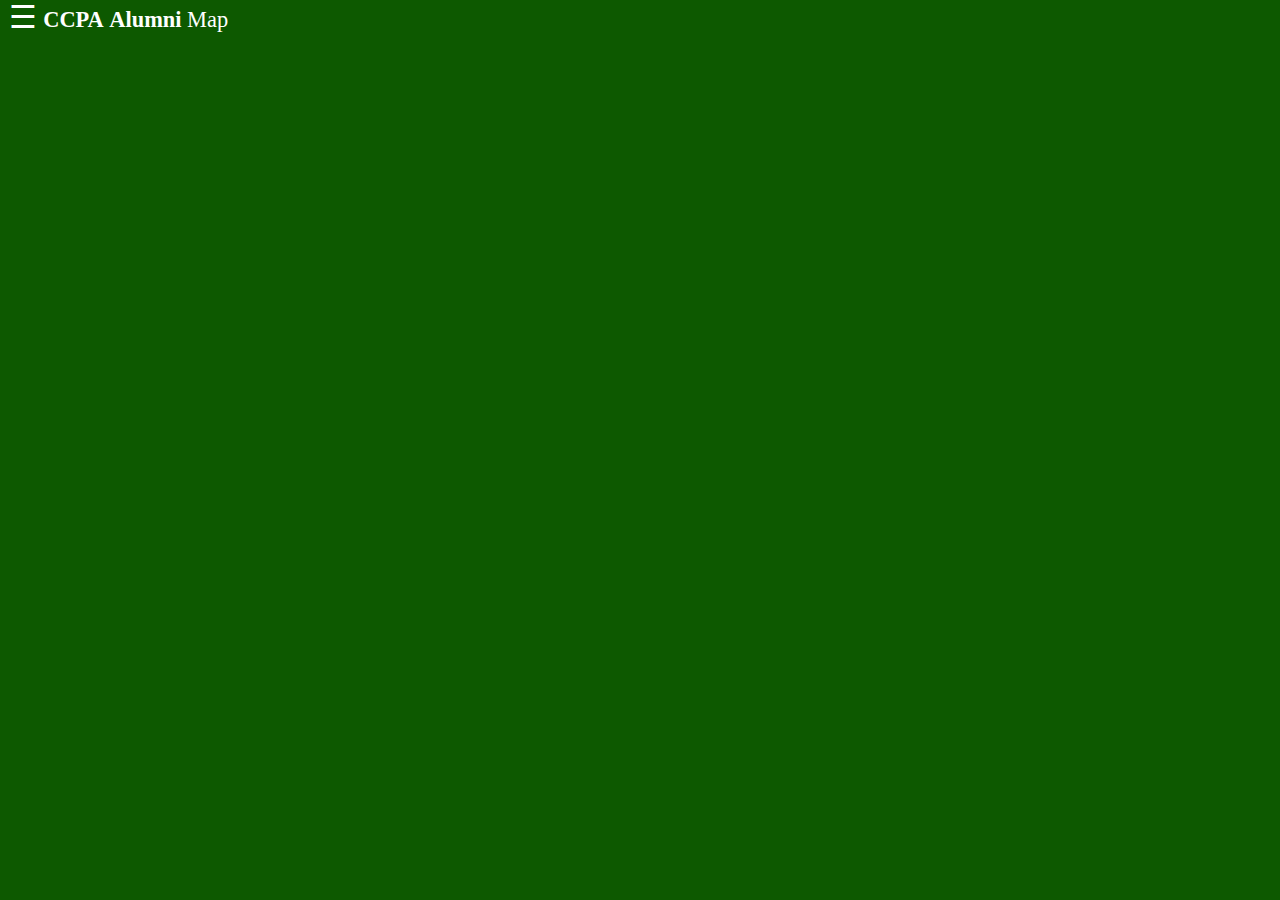
==== commit 6f7db717: "try to prevent text wrapping in nav" ====
--- a/index.html
+++ b/index.html
@@ -40,7 +40,7 @@
                   <div class='select-arrow'></div>
                 </div>
               </div>
-              <h4 class='txt-bold pt6'>School groups:</h4>
+              <h4 class='txt-bold pt12'>School groups:</h4>
               <label class='switch-container'>
                 <input type='checkbox' name='uc' checked />
                 <div class='switch mr6'></div>
@@ -195,7 +195,7 @@
   <div id="content">
     <nav class="navbar navbar-light bg-light">
       <span class="navbar-brand mb-0 h1" onclick="toggleNav()">
-        <span id="hamburger">&#9776;</span></a><strong>CCPA Alumni</strong>&nbsp;Map
+        <span id="hamburger">&#9776;</span></a><strong>CCPA&nbsp;Alumni</strong>&nbsp;Map
       </span>
 
     </nav>
--- a/nav.css
+++ b/nav.css
@@ -8,6 +8,7 @@
   background-color: #0d5900;
   display: block;
   height: 3.5em;
+  white-space: nowrap;
 }
 nav span {
   font-size: 1.4em;
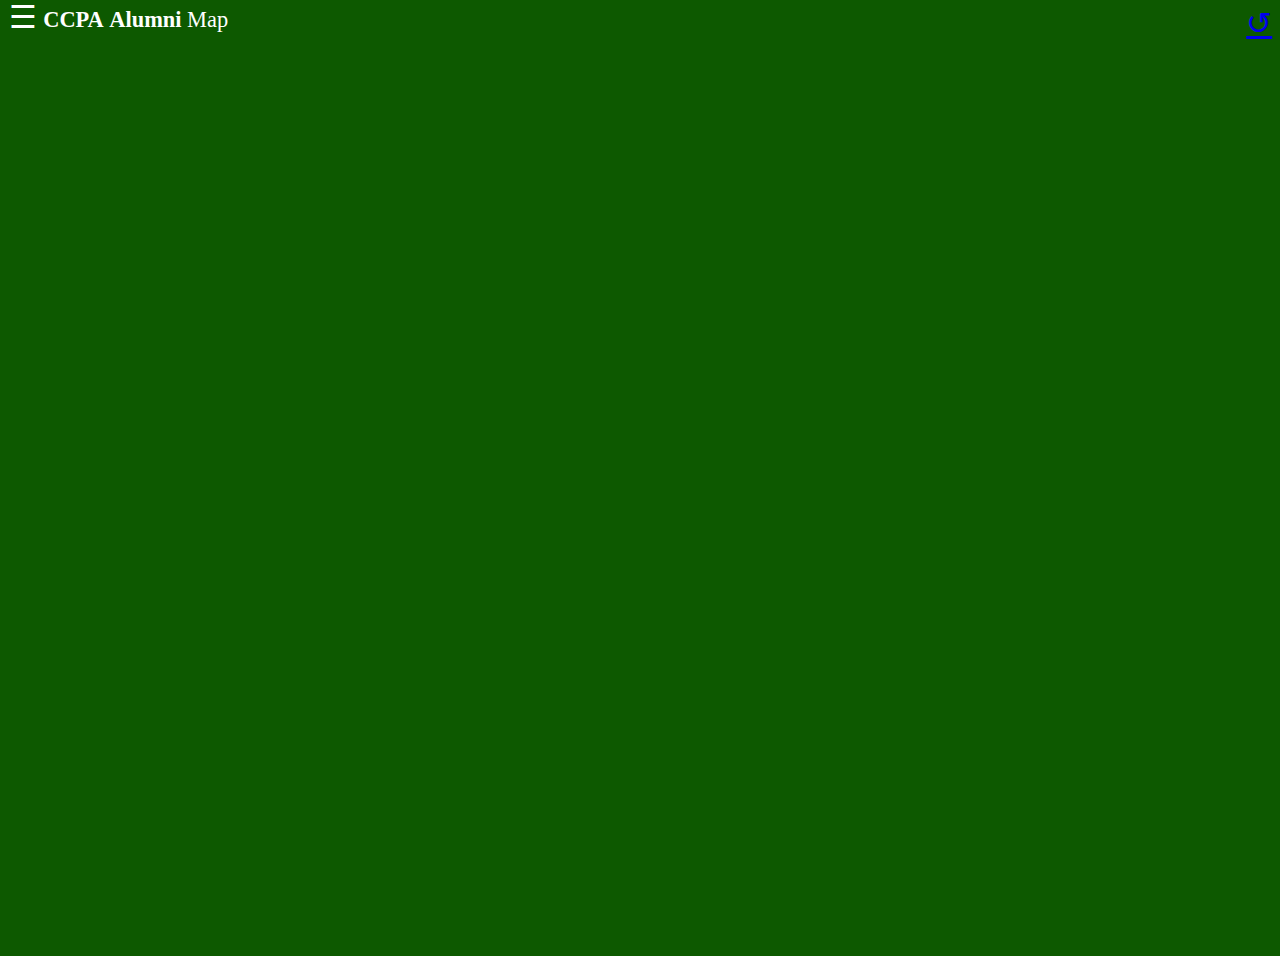
==== commit 200d2a7a: "add reset button" ====
--- a/index.html
+++ b/index.html
@@ -194,10 +194,10 @@
 
   <div id="content">
     <nav class="navbar navbar-light bg-light">
-      <span class="navbar-brand mb-0 h1" onclick="toggleNav()">
-        <span id="hamburger">&#9776;</span></a><strong>CCPA&nbsp;Alumni</strong>&nbsp;Map
+      <span class="navbar-brand mb-0 h1">
+        <span id="hamburger" onclick="toggleNav()">&#9776;</span></a><strong>CCPA&nbsp;Alumni</strong>&nbsp;Map
+        <a href="https://ccpa-ousd.github.io/alumni-map" id="reset">&#8634;</a>
       </span>
-
     </nav>
     <div id="map"></div>
   </div>
@@ -458,10 +458,15 @@
                   accessToken: mapboxgl.accessToken,
                   localGeocoder: forwardGeocoder,
                   mapboxgl: mapboxgl,
-                  collapsed: true
+                  collapsed: true,
+                  proximity: { latitude: 37.783520, longitude: -122.219355 },
+                  clearAndBlurOnEsc: true
                 }), 'top-left'
               );
-
+              map.addControl(
+                new mapboxgl.NavigationControl({ showCompass: false }),
+                'top-left'
+              );
 
               map.addLayer({
                 'id': 'ccc',
--- a/style.css
+++ b/style.css
@@ -10,6 +10,7 @@
   bottom: 0;
   width: 100%;
   z-index: 0;
+  height: 100vh;
 }
 
 .container {
--- a/nav.css
+++ b/nav.css
@@ -27,7 +27,7 @@
   height: 100%;
   width: 0;
   position: absolute;
-  top: 0;
+  top: 3.8em;
   right: 0;
   overflow-x: hidden;
   transition: 0.5s;
@@ -67,3 +67,10 @@
   padding-right: 0.2em;
   margin: 0;
 }
+
+#reset {
+  position: absolute;
+  right: 0.25em;
+  font-size: 140%;
+  top: 0.15em;
+}
